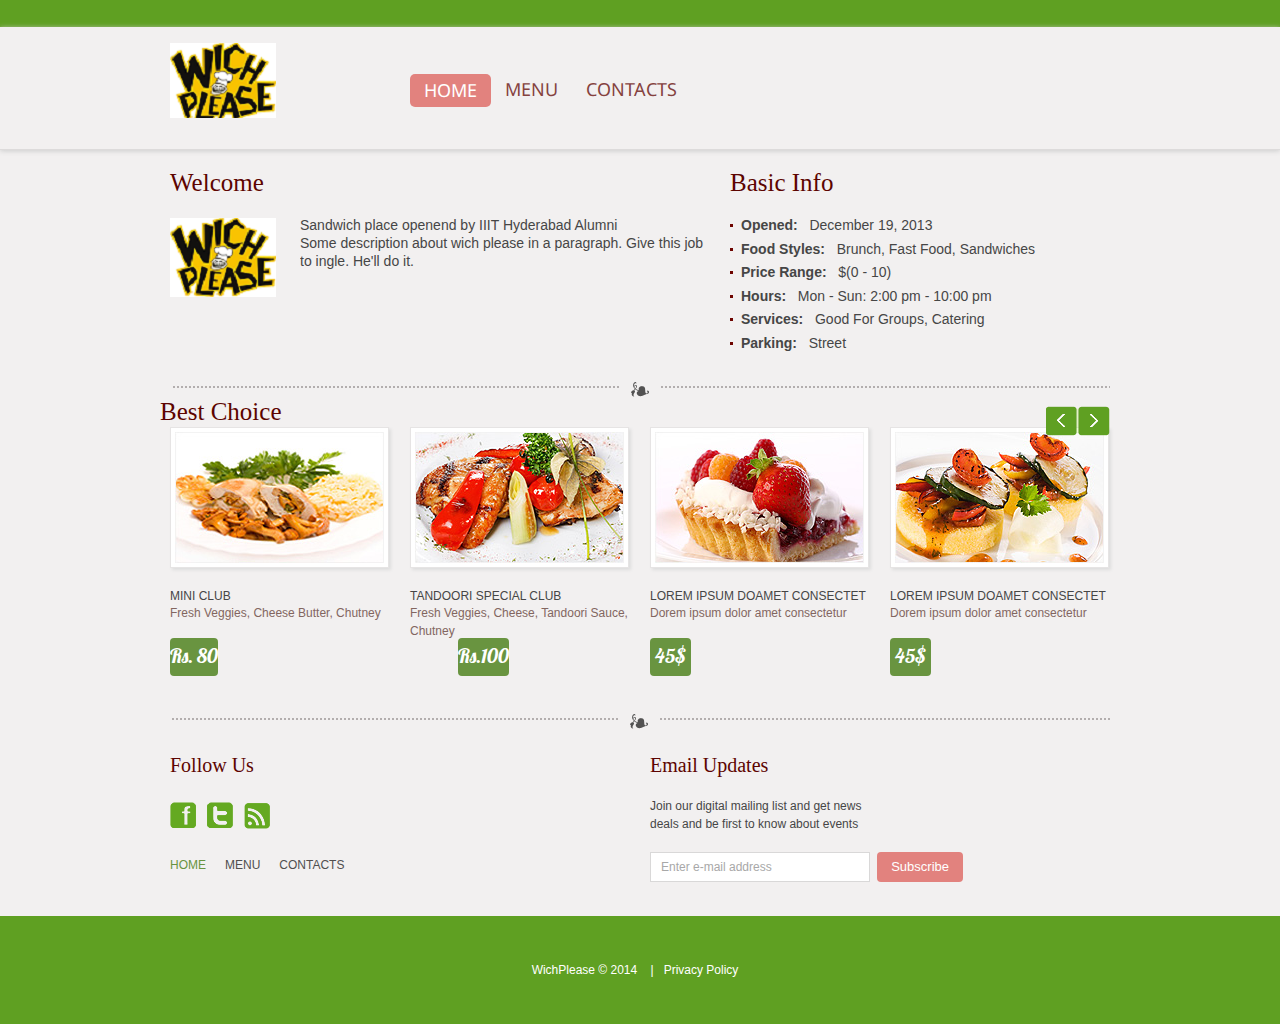
==== index.html @ 1502ea3a "Website" ====
<!DOCTYPE html>
<html lang="en">
     <head>
     <title>Home</title>
     <meta charset="utf-8">
     <link rel="icon" href="images/favicon.ico">
     <link rel="shortcut icon" href="images/favicon.ico" />
     <link rel="stylesheet" href="css/style.css">
     <link rel="stylesheet" href="css/slider.css">
     <script src="js/jquery.js"></script>
     <script src="js/jquery-migrate-1.1.1.js"></script>
     <script src="js/superfish.js"></script>
     <script src="js/jquery.easing.1.3.js"></script>
     <script src="js/sForm.js"></script>
     <script src="js/jquery.carouFredSel-6.1.0-packed.js"></script>
     <script src="js/tms-0.4.1.js"></script>
     <script>
      $(window).load(function(){
      $('.slider')._TMS({
              show:0,
              pauseOnHover:false,
              prevBu:'.prev',
              nextBu:'.next',
              playBu:false,
              duration:800,
              preset:'fade', 
              pagination:true,//'.pagination',true,'<ul></ul>'
              pagNums:false,
              slideshow:8000,
              numStatus:false,
              banners:false,
          waitBannerAnimation:false,
        progressBar:false
      })  
      });
      
     $(window).load (
    function(){$('.carousel1').carouFredSel({auto: false,prev: '.prev',next: '.next', width: 960, items: {
      visible : {min: 1,
       max: 4
},
height: 'auto',
 width: 240,

    }, responsive: false, 
    
    scroll: 1, 
    
    mousewheel: false,
    
    swipe: {onMouse: false, onTouch: false}});
    
    
    });      

     </script>
     <!--[if lt IE 8]>
       <div style=' clear: both; text-align:center; position: relative;'>
         <a href="http://windows.microsoft.com/en-US/internet-explorer/products/ie/home?ocid=ie6_countdown_bannercode">
           <img src="http://storage.ie6countdown.com/assets/100/images/banners/warning_bar_0000_us.jpg" border="0" height="42" width="820" alt="You are using an outdated browser. For a faster, safer browsing experience, upgrade for free today." />
         </a>
      </div>
    <![endif]-->
    <!--[if lt IE 9]>
      <script src="js/html5shiv.js"></script>
      <link rel="stylesheet" media="screen" href="css/ie.css">

    <![endif]-->
     </head>
     <body>
       <div class="main">
<!--==============================header=================================-->
 <header> 
  <div class="container_12">
    <div class="grid_12">
    <h1><a href="index.html"><img src="images/logo.png" alt="EXTERIOR"></a> </h1>
    
         <div class="menu_block">
           <nav  class="" >
            <ul class="sf-menu">
                   <li class="current"><a href="index.html">Home</a></li>
                   <li><a href="index-3.html">Menu</a></li>
                   <li><a href="index-5.html">Contacts</a></li>
                 </ul>
              </nav>
           <div class="clear"></div>
           </div>
           <div class="clear"></div>
      </div>
    </div>
</header>

<!--=======content================================-->


  <div class="container_12">
      <div class="grid_7">
	  <br />
        <h2>Welcome</h2>
		<br />
        <div class="page1_block col1">
          <img src="images/logo.png" alt="">
          <div class="extra_wrapper">
            Sandwich place openend by IIIT Hyderabad Alumni<br />
            Some description about wich please in a paragraph. Give this job to ingle. He'll do it. <br>
          </div>
          <div class="clear"></div>
        </div>
      </div>
      <div class="grid_5">
	  <br />
        <h2>Basic Info</h2>
		<br />
        <ul class="list">
          <li><b>Opened:</b>&nbsp;&nbsp; December 19, 2013</li>
          <li><b>Food Styles:</b>&nbsp;&nbsp; Brunch, Fast Food, Sandwiches</li>
          <li><b>Price Range:</b>&nbsp;&nbsp; $(0 - 10)</li>
          <li><b>Hours:</b>&nbsp;&nbsp; Mon - Sun: 2:00 pm - 10:00 pm</li>
          <li><b>Services:</b>&nbsp;&nbsp; Good For Groups, Catering</li>
          <li><b>Parking:</b>&nbsp;&nbsp; Street</li>
        </ul>
      </div>
      <div class="clear"></div>
      <div class="grid_12">
        <div class="hor_separator"></div>
      </div>
      <div class="grid_12">
        <div class="car_wrap">
        <h2>Best Choice</h2>
        <a href="#" class="prev"></a><a href="#" class="next"></a>
        <ul class="carousel1">
          <li><div><img src="images/page1_img1.jpg" alt="">
          <div class="col1 upp"> <a href="#">Mini Club</a></div>
          <span> Fresh Veggies, Cheese Butter, Chutney</span>
          <div class="price">Rs. 80</div></div>
          </li>
          <li><div><img src="images/page1_img2.jpg" alt="">
          <div class="col1 upp"> <a href="#">Tandoori Special Club</a></div>
          <span> Fresh Veggies, Cheese, Tandoori Sauce, Chutney</span>
          <div class="price">Rs.100</div></div>
          </li>
          <li><div><img src="images/page1_img3.jpg" alt="">
          <div class="col1 upp"> <a href="#">Lorem ipsum doamet consectet</a></div>
          <span> Dorem ipsum dolor amet consectetur</span>
          <div class="price">45$</div></div>
          </li>
          <li><div><img src="images/page1_img4.jpg" alt="">
          <div class="col1 upp"> <a href="#">Lorem ipsum doamet consectet</a></div>
          <span> Dorem ipsum dolor amet consectetur</span>
          <div class="price">45$</div></div>
          </li>
          <li><div><img src="images/page1_img3.jpg" alt="">
          <div class="col1 upp"> <a href="#">Lorem ipsum doamet consectet</a></div>
          <span> Dorem ipsum dolor amet consectetur</span>
          <div class="price">45$</div></div>
          </li>
        </ul>
      </div>
      
    </div>
    <div class="clear"></div>
    <div class="bottom_block">
      <div class="grid_6">
        <h3>Follow Us</h3>
        <div class="socials">
          <a href="#"></a>
          <a href="#"></a>
          <a href="#"></a>
        </div>
        <nav><ul>
                   <li class="current"><a href="index.html">Home</a></li>
                   <li><a href="index-3.html">Menu</a></li>
                   <li><a href="index-5.html">Contacts</a></li>
                 </ul></nav>
      </div>
      <div class="grid_6">
        <h3>Email Updates</h3>
        <p class="col1">Join our digital mailing list and get news<br> deals and be first to know about events</p>
        <form id="newsletter">
                  <div class="success">Your subscribe request has been sent!</div>
                  <label class="email">
                       <input type="email" value="Enter e-mail address" >
                       <a href="#" class="btn" data-type="submit">subscribe</a> 
                        <span class="error">*This is not a valid email address.</span>
                  </label> 
              </form> 
          </div>
      </div>
      <div class="clear"></div>
    </div>
  </div>
</div>
<!--==============================footer=================================-->

<footer>    
  <div class="container_12">
    <div class="grid_12">
     WichPlease © 2014  &nbsp;&nbsp; |&nbsp;&nbsp;   <a href="#">Privacy Policy</a>    &nbsp;&nbsp;
    </div>
    <div class="clear"></div>
  </div>
</footer>
</body>
</html>
---- css/style.css ----
/**/
@import "../css/reset.css";
@import "../css/grid.css";
@import "../css/superfish.css";
@import url(//fonts.googleapis.com/css?family=Noto+Sans);
@import url(//fonts.googleapis.com/css?family=Lobster);




html {
	width: 100%;
}

 a[href^="tel:"] {
color: inherit;
text-decoration:none;
}

* {
	-webkit-text-size-adjust: none;
}


body {
	font: 14px/18px  Arial, Helvetica, sans-serif;
	color:#826660;
	position:relative;
	min-width:960px;
	padding-top: 27px;
	background: #5fa022;

}
.ic {
	border:0;
	float:right;
	background:#fff;
	color:#f00;
	width:50%;
	line-height:10px;
	font-size:10px;
	margin:-220% 0 0 0;
	overflow:hidden;
	padding:0
}

h1, h2, h3, h4, h5, h6 {
	font-weight: normal;
	color: #5d0400;
	font-family: Times New Roman;

}


h2 {
	font-size: 25px;
	line-height: 30px;
}

h3 {
	font-size: 20px;
	line-height: 24px;
}

p {
	margin-bottom: 18px;
}

p.inn1 {
	padding-top: 2px;
	margin-bottom: 20px;
}


img {
	max-width: 100%;
}

address {
	font-style: normal;
}
ul {
	padding: 0;
	margin: 0;
	list-style: none;
}

ul.list li{
	background: url(../images/marker.png) 0 8px no-repeat;
	padding-left: 11px;
	color: #464646;
	margin-bottom: 5.5px;
}

ul.list.l1 li {
	margin-bottom: 5.2px;
}
/*links*/

a {
	text-decoration: none;
	color: inherit;
	outline: none;
	transition: 0.5s ease;
	-o-transition: 0.5s ease;
	-webkit-transition: 0.5s ease;
}

a:hover {
	color: #699440;
}

a.btn {
	font-size: 12px;
	display: inline-block;
	background: #e2827e;
	padding: 5px 14px 4px;
	border-radius: 4px;
	margin-top: 17px;
	color: #fff;
	text-transform: uppercase;
}

a.btn:hover {
	background: #699440;
}

a.btn.m1 {
	margin-top: 30px;
	margin-bottom: 1px;
}

/*preclass*/

.mb0 {
	margin-bottom: 0px !important;
}
.m0 {
	margin: 0 !important;
}

.ind1 {
	margin-top: 11px;
}

.pad0 {
	padding: 0 !important;
}

.pt0 {
	padding-top: 0;
}

.img_inner {
	max-width: 100%;
	padding: 7px;
	background: #fff ;
	 -moz-box-sizing: border-box;
 -webkit-box-sizing: border-box;
 -o-box-sizing: border-box;
 box-sizing: border-box;
 border: 1px solid #e6e4e4;
 margin-bottom: 19px;
 box-shadow: 2px 2px 4px #ddd;
}

.fleft {
	float: left;
	margin-right: 20px;
	margin-bottom: 0;
}

.fright {
	float: right !important;	
}

.upp {
	text-transform: uppercase;
}

.alright {
	text-align: right;
}
.center {
	text-align: center;
}
.wrapper, .extra_wrapper {
	overflow: hidden;
}
.clear {
	float: none !important;
	clear: both;
}

.col1 {
	color: #464646;
}

.col2 {
	color: #e1837f;
}

.hor_separator {
	background: url(../images/hor_separator.png) 0 bottom no-repeat;
	height: 40px;
}
/*header*/

header {
	display: block;
	padding-top: 16px;
	position: relative;
	z-index: 999;
	background: #f2f0f0 ;
	padding-bottom: 31px;
	border-bottom: 1px solid #dddbdb;
	box-shadow: 0 1px 5px #ccc;
}


header h1 {
	float: none;
	position: relative;
	z-index: 999;

}
header h1 a {
	display: block;
	overflow: hidden;
	margin: 0 auto;
	width: 240px;
	float: left;
	height: 75px;
	text-indent: -999px;
	transition: 0s ease;
	-o-transition: 0s ease;
	-webkit-transition: 0s ease;
}

header h1 a img {
	display: block;	
}


.main {
	background: #f2f0f0;
}

/*Content*/

.content h2{ 
	padding-top: 36px;
	font-size: 24px;
	color: #79302b;
	margin-bottom: 17px;
}
.content.page1 {
	padding-top: 50px;
	background: url(../images/hor_separator.png) center 50px no-repeat;
}

.content.page1 h2 {
	font-size: 25px;
	padding-top: 43px;
	margin-bottom: 19px;
	color: #5D0400;
}

.page1_block img {
	float: left;
	margin-top: 2px;
	margin-right: 24px;
}

.car_wrap {
	position: relative;
	margin: 0 -10px;
	overflow: hidden;
}

.content.page1 .car_wrap h2 {
	padding-left: 10px;
	padding-top: 23px;
	padding-bottom: 3px;
}

.carousel1 {
	height: 249px;
}

.carousel1 li {
	float: left;
	width: 240px !important;
	font-size: 12px;
}

.carousel1 li >div {
	padding: 0 10px;
}

.carousel1 li .price {
	display: inline-block;
	background: #699440;
	color: #fff;
	min-width: 41px;
	height: 38px;
	border-radius: 4px;
	font: 20px/36px 'Lobster', cursive;
	text-align: center;
	margin-top: 15px;
}


.carousel1 li span {
	line-height: 16px;
}

.carousel1 img {
	box-shadow: 2px 2px 3px #ddd;
	padding: 4px;
	background: #fff;
	border: 1px solid #e6e4e4;
	 -moz-box-sizing: border-box;
 -webkit-box-sizing: border-box;
 -o-box-sizing: border-box;
 box-sizing: border-box;
 margin-bottom: 19px;
}

.prev {
	background: url(../images/prevnext.png) 0 bottom no-repeat;
	display: block;
	position: absolute;
	right: 42px;
	top: 9px;
	width: 32px;
	z-index: 999;
	height: 30px;
}

.prev:hover {
	background-position: 0 0;
}

.next {
	background: url(../images/prevnext.png) right bottom no-repeat;
	display: block;
	z-index: 999;
	position: absolute;
	right: 10px;
	top: 9px;
	width: 32px;
	height: 30px;
}

.next:hover {
	background-position: right 0;
}

.bottom_block {
	background: url(../images/hor_separator.png) center 38px no-repeat;
	padding-top: 38px;
	font-size: 12px;
	padding-bottom: 34px;
	overflow: hidden;
}

.bottom_block h3 {
	padding-top: 39px;
	margin-bottom: 25px;
}

.socials {
	overflow: hidden;
}

.bottom_block nav {
	padding-top: 27px;
}



.bottom_block nav li {
	float: left;
}


.bottom_block nav li+li {
	margin-left: 19px;
}

.bottom_block nav {
	font-size: 12px;
	text-transform: uppercase;
	color: #504f4f;
}

.bottom_block p {
	margin-top: -5px;
}

.bottom_block nav li.current {
	color: #699440;
}


.socials a {
	background: url(../images/socials.png) 0 0 no-repeat;
	width: 26px;
	float: left;
	display: block;
	height: 27px;
	margin-left: 11px;
}

.socials a:hover {
	opacity: 0.5;
}

.socials a:first-child {
	margin-left: 0;
}

.socials a:first-child+a {
	background: url(../images/socials.png) -38px 0 no-repeat;
}

.socials a:first-child+a+a {
	background: url(../images/socials.png) right 0 no-repeat;
}


.carousel2 li img {
	float: left;
	margin-top: -1px;
	margin-right: 20px;
}

.carousel2 li {
	float: left;
	width: 410px !important;
}

.carousel2 li .title {
	font-size: 24px;
	line-height: 22.9px;
	font-family: "Times New Roman", Times, serif;
	color: #e2827e;
	text-align: center;
	padding-top: 36px;
}

.carousel2 .col1 {
	line-height: 22.9px;
	margin-bottom: 6px;
	padding-top: 10px;
}


.prev1 {
	background: url(../images/prevnext.png) 0 bottom no-repeat;
	display: block;
	float: right;
	width: 32px;
	z-index: 999;
	height: 30px;
	margin-top: 8px;
}

.prev1:hover {
	background-position: 0 0;
}

.next1 {
	background: url(../images/prevnext.png) right bottom no-repeat;
	display: block;
	z-index: 999;
	float: right;
	width: 32px;
	height: 30px;
	margin-top: 8px;
}

.next1:hover {
	background-position: right 0;
}


.hor_separator.hor1 {
margin-top: 13px;
}

.content h2.head1 {
	padding-top: 28px;
	font-size: 25px;
}

.content h2.head2 {
	font-size: 25px;
	padding-top: 35px;
	margin-bottom: 20px;
}

.chefs {
	padding-top: 7px;
}

.chefs .img_inner {
	padding: 10px 4px;
}

.chefs .col1 {
	font-size: 12px;
	padding-top: 8px;
	margin-bottom: 16px;
}

.menu {
	padding-top: 8px;

}

.menu h3 {
	color: #85423f;
	margin-bottom: 22px;
}

.menu .img_inner {
	padding: 5px 4px;
	margin-bottom: 12px;
}

.news .img_inner{
	padding: 4px;
	margin-top: 1px;
}

.news {
	font-size: 12px;
	margin-bottom: 52px;
}

.news .extra_wrapper {
	position: relative;
	top: -4px;
}

.news a.btn {
	margin-top: 5px;
}

#newsletter {
	position: relative;
}



#newsletter label {
	display: block;
	position: relative;
	width: 313px;
	float: left;
	padding-top: 1px;
	z-index: 1;
}

#newsletter input {

	border: 1px solid #d9d8d8;
	float: left;
	color: #a8a8a8;
	width: 220px;
	height: 30px;
	font: 12px/18px  Arial, Helvetica, sans-serif;
	padding: 6px 10px;
	box-shadow: none !important;
	-moz-box-sizing: border-box;
 -webkit-box-sizing: border-box;
 -o-box-sizing: border-box;
 box-sizing: border-box;
}

#newsletter a.btn {
	float: right;
	text-transform: capitalize;
	font-size: 13px;
	margin-top: 0;
	padding-top: 6px;
	padding-bottom: 6px;
}

#newsletter .error, #form1 .empty {		
	height:0px;
	top: 35px;
	width: 100%;
	left: 4px;
	font-size: 10px;
	line-height: 13px;
	display: block;
	overflow: hidden;
	z-index: 999;
	color: #ff0000;
		-webkit-transition:  0.3s ease-out; 
		-o-transition: all 0.3s ease-out; 
		transition: all 0.3s ease-out; 
		position: absolute;
	}

#newsletter label.invalid .error {
	/*display: block;*/
	height:40px;

}

#newsletter .success {
	width: 220px;
	z-index: 999;
	-moz-box-sizing: border-box;
 	-webkit-box-sizing: border-box;
 	-o-box-sizing: border-box;
 	box-sizing: border-box;	
	display: none;	
	top: 0px;
	border: 1px solid #d9d8d8;
	background: #fff;
	left: 0px;
	font-size: 12px;
 color: #a7a7a7;
	overflow: hidden;
	padding: 10px;
	-webkit-transition:  0.3s ease-out; 
	-o-transition: all 0.3s ease-out; 
	transition: all 0.3s ease-out; 
	position: absolute;
}

/****Map***/

.map {
	padding-top: 6px;
	color: #848383;
}

.map figure {


		 -moz-box-sizing: border-box;
 -webkit-box-sizing: border-box;
 -o-box-sizing: border-box;
 box-sizing: border-box;
 display: block;
 margin-bottom: 42px;
}
.map figure iframe {
	width: 100%;
	height: 282px;
	max-width: 100%;
}

.map address {
	float: left;
	margin-right: 80px;
}

.map .text1 {
	line-height: 20px;
	margin-bottom: 2px;
}

address dd span {
	min-width: 100px;
	display: inline-block;
	text-align: left;
}




/************Footer***********/

footer {
	display: block;
	padding: 45px 0;
	font-size: 12px;
	color: #fff;
	text-align: center;
}

footer a:hover {
	color: #fff;
	text-decoration: underline;
}
---- css/slider.css ----
/*Slider*/
.slider-relative {
	position:relative;
	overflow:hidden;
	margin: 0 auto;
}


.items {
	display: none;	
}

.slider-block {
	position:relative;
	overflow:hidden;
	height: 625px;
	margin: 0 auto;
	
}
.slider {
	z-index:2;
	height: 625px;
	position: absolute;
	left: 50%;
	margin-left: -800px;
	width: 1600px;
}


.slider .banner{
	position: absolute;
	z-index: 1 !important;
	background: url(../images/banner_bg.png) 0 0 repeat;
	left: 0;
	width: 210px;
	color: #fff;
	font-size: 14px;
	line-height: 20px;
	right: 0;
	top: 402px;
	width: 100%;
}

.banner h2 {
	color: #fff;
	font-size: 21px;
	line-height: 38px;
	padding: 0;
	margin: 0;
	text-transform: uppercase;
	padding-bottom: 26px;
	text-align: center;
	padding: 11px 60px 10px ;
}

.banner h2 span {
	color: #e5ad2a;	
}


.pagination {
bottom: 0px;
position: absolute;
left: 50%;
margin-left: -51px;
z-index: 999;
}

.pagination li {
	float: left;
}

.pagination li+li {
	margin-left: 15px;
}


.pagination  li a{
	width: 24px;
	display: block;
		transition: 0s ease;
	-o-transition: 0s ease;
	-webkit-transition: 0s ease;
	height: 23px;
	background: url(../images/pagination.png) right 0 no-repeat;
}

.pagination li a:hover, .pagination li.current a {
	background-position: 0 0;
}
---- css/ie.css ----
a.btn, .price, .sf-menu>li>a, .sf-menu li ul li a { behavior:url(js/PIE.htc); position:relative;}

.portfolio a:hover img{
	filter:progid:DXImageTransform.Microsoft.Alpha(opacity=40);
}

.socials a:hover{
	filter:progid:DXImageTransform.Microsoft.Alpha(opacity=50);
}

.sf-menu>li>a{
	background: url(../images/spacer.png) 0 0 repeat;
}
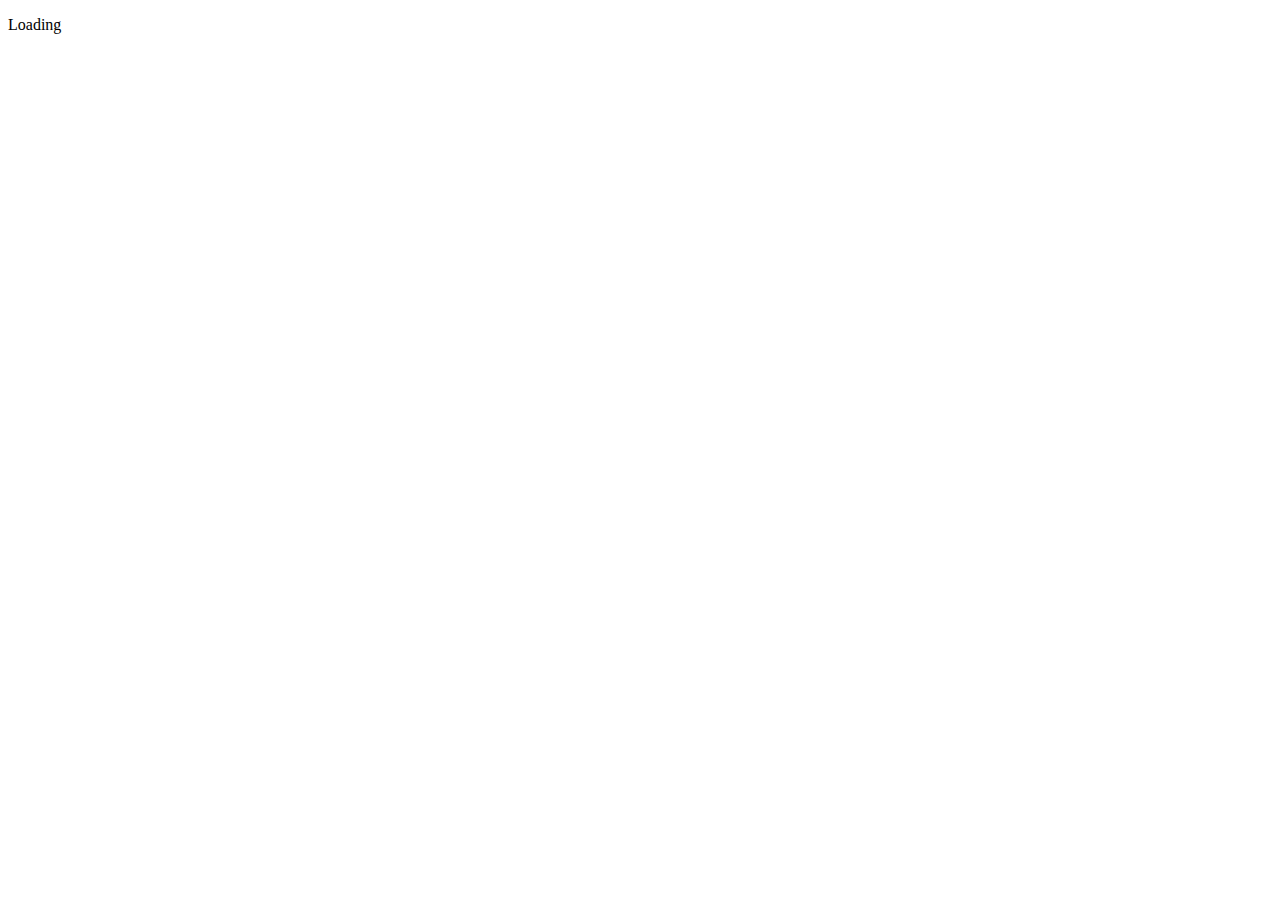
==== commit d3c4d582: "Update index.html" ====
--- a/index.html
+++ b/index.html
@@ -1,204 +1,132 @@
+
 <!DOCTYPE html>
-<html lang="en">
-     <head>
-     <title>Home</title>
-     <meta charset="utf-8">
-     <link rel="icon" href="images/favicon.ico">
-     <link rel="shortcut icon" href="images/favicon.ico" />
-     <link rel="stylesheet" href="css/style.css">
-     <link rel="stylesheet" href="css/slider.css">
-     <script src="js/jquery.js"></script>
-     <script src="js/jquery-migrate-1.1.1.js"></script>
-     <script src="js/superfish.js"></script>
-     <script src="js/jquery.easing.1.3.js"></script>
-     <script src="js/sForm.js"></script>
-     <script src="js/jquery.carouFredSel-6.1.0-packed.js"></script>
-     <script src="js/tms-0.4.1.js"></script>
-     <script>
-      $(window).load(function(){
-      $('.slider')._TMS({
-              show:0,
-              pauseOnHover:false,
-              prevBu:'.prev',
-              nextBu:'.next',
-              playBu:false,
-              duration:800,
-              preset:'fade', 
-              pagination:true,//'.pagination',true,'<ul></ul>'
-              pagNums:false,
-              slideshow:8000,
-              numStatus:false,
-              banners:false,
-          waitBannerAnimation:false,
-        progressBar:false
-      })  
-      });
-      
-     $(window).load (
-    function(){$('.carousel1').carouFredSel({auto: false,prev: '.prev',next: '.next', width: 960, items: {
-      visible : {min: 1,
-       max: 4
-},
-height: 'auto',
- width: 240,
+<html>
+<head>
+    <meta http-equiv="X-UA-Compatible" content="IE=Edge"/>
+             <!--
+    Important Note About This Website's SEO
 
-    }, responsive: false, 
+    Find the SEO content of this site's homepage via http://shashanktripathi25.wix.com/wichplease?_escaped_fragment_=
+    (That is where search engines like Google go to read your homepage's content.)
+
+    To view the SEO content of your internal pages, such as "PRESS", go here: http://shashanktripathi25.wix.com/wichplease?_escaped_fragment_=press/cfvg
+    (That is where search engines like Google go to read the content on your internal pages.)
+
+    For more information about Ajax Crawling technology, read Google's explanation here: https://developers.google.com/webmasters/ajax-crawling/
+-->
+
     
-    scroll: 1, 
-    
-    mousewheel: false,
-    
-    swipe: {onMouse: false, onTouch: false}});
+                <meta charset="utf-8"/>
+<title>Wich Please</title>
+<meta name="fb_admins_meta_tag" content="WichPleas"/>
+<meta name="description" content="Sandwiches"/>
+<link rel="shortcut icon" href="http://www.wix.com/favicon.ico" type="image/png"/>
+<link rel="apple-touch-icon" href="http://www.wix.com/favicon.ico" type="image/png"/>
+<link rel="canonical" href="http://shashanktripathi25.wix.com/wichplease"/>
+    <meta http-equiv="X-Wix-Renderer-Server" content="app12.tam"/>
+<meta http-equiv="X-Wix-Meta-Site-Id" content="50a71404-decb-49c2-a228-62b1ffb3e7d8"/>
+<meta http-equiv="X-Wix-Application-Instance-Id" content="8a4d8ffc-b5a0-4e59-ac9f-0a152e8c2bf7"/>
+<meta http-equiv="X-Wix-Published-Version" content="30"/>
+<meta http-equiv="etag" content="184cc39e98f4823f0005a1cea5ae1684"/>
+<meta property="og:title" content="Wich Please"/>
+<meta property="og:type" content="article"/>
+<meta property="og:url" content="http://shashanktripathi25.wix.com/wichplease"/>
+<meta property="og:image" content="http://static.wixstatic.com/media/b6444d_5ae95e17b8db421997c583a5854648ef.jpg"/>
+<meta property="og:site_name" content="Wich Please"/>
+<meta property="fb:admins" content="WichPleas"/>
+<meta property="og:description" content="Sandwiches"/>
+<meta name="SKYPE_TOOLBAR" content="SKYPE_TOOLBAR_PARSER_COMPATIBLE"/>
+
+<meta id="wixMobileViewport" name="viewport" content="minimum-scale=0.25, maximum-scale=1.2"/>
+
+
+        
+
     
     
-    });      
+<script type="text/javascript">(window.NREUM||(NREUM={})).loader_config={xpid:"VgUDU15ACQoGV1NUDg=="};window.NREUM||(NREUM={}),__nr_require=function(t,e,n){function r(n){if(!e[n]){var o=e[n]={exports:{}};t[n][0].call(o.exports,function(e){var o=t[n][1][e];return r(o?o:e)},o,o.exports)}return e[n].exports}if("function"==typeof __nr_require)return __nr_require;for(var o=0;o<n.length;o++)r(n[o]);return r}({QJf3ax:[function(t,e){function n(t){function e(e,n,a){t&&t(e,n,a),a||(a={});for(var c=s(e),f=c.length,u=i(a,o,r),d=0;f>d;d++)c[d].apply(u,n);return u}function a(t,e){f[t]=s(t).concat(e)}function s(t){return f[t]||[]}function c(){return n(e)}var f={};return{on:a,emit:e,create:c,listeners:s,_events:f}}function r(){return{}}var o="nr@context",i=t("gos");e.exports=n()},{gos:"7eSDFh"}],ee:[function(t,e){e.exports=t("QJf3ax")},{}],3:[function(t){function e(t,e,n,i,s){try{c?c-=1:r("err",[s||new UncaughtException(t,e,n)])}catch(f){try{r("ierr",[f,(new Date).getTime(),!0])}catch(u){}}return"function"==typeof a?a.apply(this,o(arguments)):!1}function UncaughtException(t,e,n){this.message=t||"Uncaught error with no additional information",this.sourceURL=e,this.line=n}function n(t){r("err",[t,(new Date).getTime()])}var r=t("handle"),o=t(5),i=t("ee"),a=window.onerror,s=!1,c=0;t("loader").features.err=!0,window.onerror=e,NREUM.noticeError=n;try{throw new Error}catch(f){"stack"in f&&(t(1),t(4),"addEventListener"in window&&t(2),window.XMLHttpRequest&&XMLHttpRequest.prototype&&XMLHttpRequest.prototype.addEventListener&&t(3),s=!0)}i.on("fn-start",function(){s&&(c+=1)}),i.on("fn-err",function(t,e,r){s&&(this.thrown=!0,n(r))}),i.on("fn-end",function(){s&&!this.thrown&&c>0&&(c-=1)}),i.on("internal-error",function(t){r("ierr",[t,(new Date).getTime(),!0])})},{1:8,2:5,3:9,4:7,5:20,ee:"QJf3ax",handle:"D5DuLP",loader:"G9z0Bl"}],4:[function(t){function e(){}if(window.performance&&window.performance.timing&&window.performance.getEntriesByType){var n=t("ee"),r=t("handle"),o=t(2);t("loader").features.stn=!0,t(1),n.on("fn-start",function(t){var e=t[0];e instanceof Event&&(this.bstStart=Date.now())}),n.on("fn-end",function(t,e){var n=t[0];n instanceof Event&&r("bst",[n,e,this.bstStart,Date.now()])}),o.on("fn-start",function(t,e,n){this.bstStart=Date.now(),this.bstType=n}),o.on("fn-end",function(t,e){r("bstTimer",[e,this.bstStart,Date.now(),this.bstType])}),n.on("pushState-start",function(){this.time=Date.now(),this.startPath=location.pathname+location.hash}),n.on("pushState-end",function(){r("bstHist",[location.pathname+location.hash,this.startPath,this.time])}),"addEventListener"in window.performance&&(window.performance.addEventListener("webkitresourcetimingbufferfull",function(){r("bstResource",[window.performance.getEntriesByType("resource")]),window.performance.webkitClearResourceTimings()},!1),window.performance.addEventListener("resourcetimingbufferfull",function(){r("bstResource",[window.performance.getEntriesByType("resource")]),window.performance.clearResourceTimings()},!1)),document.addEventListener("scroll",e,!1),document.addEventListener("keypress",e,!1),document.addEventListener("click",e,!1)}},{1:6,2:8,ee:"QJf3ax",handle:"D5DuLP",loader:"G9z0Bl"}],5:[function(t,e){function n(t){i.inPlace(t,["addEventListener","removeEventListener"],"-",r)}function r(t){return t[1]}var o=(t(1),t("ee").create()),i=t(2)(o),a=t("gos");if(e.exports=o,n(window),"getPrototypeOf"in Object){for(var s=document;s&&!s.hasOwnProperty("addEventListener");)s=Object.getPrototypeOf(s);s&&n(s);for(var c=XMLHttpRequest.prototype;c&&!c.hasOwnProperty("addEventListener");)c=Object.getPrototypeOf(c);c&&n(c)}else XMLHttpRequest.prototype.hasOwnProperty("addEventListener")&&n(XMLHttpRequest.prototype);o.on("addEventListener-start",function(t){if(t[1]){var e=t[1];"function"==typeof e?this.wrapped=t[1]=a(e,"nr@wrapped",function(){return i(e,"fn-",null,e.name||"anonymous")}):"function"==typeof e.handleEvent&&i.inPlace(e,["handleEvent"],"fn-")}}),o.on("removeEventListener-start",function(t){var e=this.wrapped;e&&(t[1]=e)})},{1:20,2:21,ee:"QJf3ax",gos:"7eSDFh"}],6:[function(t,e){var n=(t(2),t("ee").create()),r=t(1)(n);e.exports=n,r.inPlace(window.history,["pushState"],"-")},{1:21,2:20,ee:"QJf3ax"}],7:[function(t,e){var n=(t(2),t("ee").create()),r=t(1)(n);e.exports=n,r.inPlace(window,["requestAnimationFrame","mozRequestAnimationFrame","webkitRequestAnimationFrame","msRequestAnimationFrame"],"raf-"),n.on("raf-start",function(t){t[0]=r(t[0],"fn-")})},{1:21,2:20,ee:"QJf3ax"}],8:[function(t,e){function n(t,e,n){var r=t[0];"string"==typeof r&&(r=new Function(r)),t[0]=o(r,"fn-",null,n)}var r=(t(2),t("ee").create()),o=t(1)(r);e.exports=r,o.inPlace(window,["setTimeout","setInterval","setImmediate"],"setTimer-"),r.on("setTimer-start",n)},{1:21,2:20,ee:"QJf3ax"}],9:[function(t,e){function n(){c.inPlace(this,d,"fn-")}function r(t,e){c.inPlace(e,["onreadystatechange"],"fn-")}function o(t,e){return e}var i=t("ee").create(),a=t(1),s=t(2),c=s(i),f=s(a),u=window.XMLHttpRequest,d=["onload","onerror","onabort","onloadstart","onloadend","onprogress","ontimeout"];e.exports=i,window.XMLHttpRequest=function(t){var e=new u(t);try{i.emit("new-xhr",[],e),f.inPlace(e,["addEventListener","removeEventListener"],"-",function(t,e){return e}),e.addEventListener("readystatechange",n,!1)}catch(r){try{i.emit("internal-error",[r])}catch(o){}}return e},window.XMLHttpRequest.prototype=u.prototype,c.inPlace(XMLHttpRequest.prototype,["open","send"],"-xhr-",o),i.on("send-xhr-start",r),i.on("open-xhr-start",r)},{1:5,2:21,ee:"QJf3ax"}],10:[function(t){function e(t){if("string"==typeof t&&t.length)return t.length;if("object"!=typeof t)return void 0;if("undefined"!=typeof ArrayBuffer&&t instanceof ArrayBuffer&&t.byteLength)return t.byteLength;if("undefined"!=typeof Blob&&t instanceof Blob&&t.size)return t.size;if("undefined"!=typeof FormData&&t instanceof FormData)return void 0;try{return JSON.stringify(t).length}catch(e){return void 0}}function n(t){var n=this.params,r=this.metrics;if(!this.ended){this.ended=!0;for(var i=0;c>i;i++)t.removeEventListener(s[i],this.listener,!1);if(!n.aborted){if(r.duration=(new Date).getTime()-this.startTime,4===t.readyState){n.status=t.status;var a=t.responseType,f="arraybuffer"===a||"blob"===a||"json"===a?t.response:t.responseText,u=e(f);if(u&&(r.rxSize=u),this.sameOrigin){var d=t.getResponseHeader("X-NewRelic-App-Data");d&&(n.cat=d.split(", ").pop())}}else n.status=0;r.cbTime=this.cbTime,o("xhr",[n,r,this.startTime])}}}function r(t,e){var n=i(e),r=t.params;r.host=n.hostname+":"+n.port,r.pathname=n.pathname,t.sameOrigin=n.sameOrigin}if(window.XMLHttpRequest&&XMLHttpRequest.prototype&&XMLHttpRequest.prototype.addEventListener&&!/CriOS/.test(navigator.userAgent)){t("loader").features.xhr=!0;var o=t("handle"),i=t(2),a=t("ee"),s=["load","error","abort","timeout"],c=s.length,f=t(1);t(4),t(3),a.on("new-xhr",function(){this.totalCbs=0,this.called=0,this.cbTime=0,this.end=n,this.ended=!1,this.xhrGuids={}}),a.on("open-xhr-start",function(t){this.params={method:t[0]},r(this,t[1]),this.metrics={}}),a.on("open-xhr-end",function(t,e){"loader_config"in NREUM&&"xpid"in NREUM.loader_config&&this.sameOrigin&&e.setRequestHeader("X-NewRelic-ID",NREUM.loader_config.xpid)}),a.on("send-xhr-start",function(t,n){var r=this.metrics,o=t[0],i=this;if(r&&o){var f=e(o);f&&(r.txSize=f)}this.startTime=(new Date).getTime(),this.listener=function(t){try{"abort"===t.type&&(i.params.aborted=!0),("load"!==t.type||i.called===i.totalCbs&&(i.onloadCalled||"function"!=typeof n.onload))&&i.end(n)}catch(e){try{a.emit("internal-error",[e])}catch(r){}}};for(var u=0;c>u;u++)n.addEventListener(s[u],this.listener,!1)}),a.on("xhr-cb-time",function(t,e,n){this.cbTime+=t,e?this.onloadCalled=!0:this.called+=1,this.called!==this.totalCbs||!this.onloadCalled&&"function"==typeof n.onload||this.end(n)}),a.on("xhr-load-added",function(t,e){var n=""+f(t)+!!e;this.xhrGuids&&!this.xhrGuids[n]&&(this.xhrGuids[n]=!0,this.totalCbs+=1)}),a.on("xhr-load-removed",function(t,e){var n=""+f(t)+!!e;this.xhrGuids&&this.xhrGuids[n]&&(delete this.xhrGuids[n],this.totalCbs-=1)}),a.on("addEventListener-end",function(t,e){e instanceof XMLHttpRequest&&"load"===t[0]&&a.emit("xhr-load-added",[t[1],t[2]],e)}),a.on("removeEventListener-end",function(t,e){e instanceof XMLHttpRequest&&"load"===t[0]&&a.emit("xhr-load-removed",[t[1],t[2]],e)}),a.on("fn-start",function(t,e,n){e instanceof XMLHttpRequest&&("onload"===n&&(this.onload=!0),("load"===(t[0]&&t[0].type)||this.onload)&&(this.xhrCbStart=(new Date).getTime()))}),a.on("fn-end",function(t,e){this.xhrCbStart&&a.emit("xhr-cb-time",[(new Date).getTime()-this.xhrCbStart,this.onload,e],e)})}},{1:"XL7HBI",2:11,3:9,4:5,ee:"QJf3ax",handle:"D5DuLP",loader:"G9z0Bl"}],11:[function(t,e){e.exports=function(t){var e=document.createElement("a"),n=window.location,r={};e.href=t,r.port=e.port;var o=e.href.split("://");return!r.port&&o[1]&&(r.port=o[1].split("/")[0].split(":")[1]),r.port&&"0"!==r.port||(r.port="https"===o[0]?"443":"80"),r.hostname=e.hostname||n.hostname,r.pathname=e.pathname,"/"!==r.pathname.charAt(0)&&(r.pathname="/"+r.pathname),r.sameOrigin=!e.hostname||e.hostname===document.domain&&e.port===n.port&&e.protocol===n.protocol,r}},{}],gos:[function(t,e){e.exports=t("7eSDFh")},{}],"7eSDFh":[function(t,e){function n(t,e,n){if(r.call(t,e))return t[e];var o=n();if(Object.defineProperty&&Object.keys)try{return Object.defineProperty(t,e,{value:o,writable:!0,enumerable:!1}),o}catch(i){}return t[e]=o,o}var r=Object.prototype.hasOwnProperty;e.exports=n},{}],D5DuLP:[function(t,e){function n(t,e,n){return r.listeners(t).length?r.emit(t,e,n):(o[t]||(o[t]=[]),void o[t].push(e))}var r=t("ee").create(),o={};e.exports=n,n.ee=r,r.q=o},{ee:"QJf3ax"}],handle:[function(t,e){e.exports=t("D5DuLP")},{}],XL7HBI:[function(t,e){function n(t){var e=typeof t;return!t||"object"!==e&&"function"!==e?-1:t===window?0:i(t,o,function(){return r++})}var r=1,o="nr@id",i=t("gos");e.exports=n},{gos:"7eSDFh"}],id:[function(t,e){e.exports=t("XL7HBI")},{}],loader:[function(t,e){e.exports=t("G9z0Bl")},{}],G9z0Bl:[function(t,e){function n(){var t=p.info=NREUM.info;if(t&&t.agent&&t.licenseKey&&t.applicationID&&c&&c.body){p.proto="https"===d.split(":")[0]||t.sslForHttp?"https://":"http://",a("mark",["onload",i()]);var e=c.createElement("script");e.src=p.proto+t.agent,c.body.appendChild(e)}}function r(){"complete"===c.readyState&&o()}function o(){a("mark",["domContent",i()])}function i(){return(new Date).getTime()}var a=t("handle"),s=window,c=s.document,f="addEventListener",u="attachEvent",d=(""+location).split("?")[0],p=e.exports={offset:i(),origin:d,features:{}};c[f]?(c[f]("DOMContentLoaded",o,!1),s[f]("load",n,!1)):(c[u]("onreadystatechange",r),s[u]("onload",n)),a("mark",["firstbyte",i()])},{handle:"D5DuLP"}],20:[function(t,e){function n(t,e,n){e||(e=0),"undefined"==typeof n&&(n=t?t.length:0);for(var r=-1,o=n-e||0,i=Array(0>o?0:o);++r<o;)i[r]=t[e+r];return i}e.exports=n},{}],21:[function(t,e){function n(t){return!(t&&"function"==typeof t&&t.apply&&!t[i])}var r=t("ee"),o=t(1),i="nr@wrapper",a=Object.prototype.hasOwnProperty;e.exports=function(t){function e(t,e,r,a){function nrWrapper(){var n,i,s,f;try{i=this,n=o(arguments),s=r&&r(n,i)||{}}catch(d){u([d,"",[n,i,a],s])}c(e+"start",[n,i,a],s);try{return f=t.apply(i,n)}catch(p){throw c(e+"err",[n,i,p],s),p}finally{c(e+"end",[n,i,f],s)}}return n(t)?t:(e||(e=""),nrWrapper[i]=!0,f(t,nrWrapper),nrWrapper)}function s(t,r,o,i){o||(o="");var a,s,c,f="-"===o.charAt(0);for(c=0;c<r.length;c++)s=r[c],a=t[s],n(a)||(t[s]=e(a,f?s+o:o,i,s,t))}function c(e,n,r){try{t.emit(e,n,r)}catch(o){u([o,e,n,r])}}function f(t,e){if(Object.defineProperty&&Object.keys)try{var n=Object.keys(t);return n.forEach(function(n){Object.defineProperty(e,n,{get:function(){return t[n]},set:function(e){return t[n]=e,e}})}),e}catch(r){u([r])}for(var o in t)a.call(t,o)&&(e[o]=t[o]);return e}function u(e){try{t.emit("internal-error",e)}catch(n){}}return t||(t=r),e.inPlace=s,e.flag=i,e}},{1:20,ee:"QJf3ax"}]},{},["G9z0Bl",3,10,4]);</script>
 
-     </script>
-     <!--[if lt IE 8]>
-       <div style=' clear: both; text-align:center; position: relative;'>
-         <a href="http://windows.microsoft.com/en-US/internet-explorer/products/ie/home?ocid=ie6_countdown_bannercode">
-           <img src="http://storage.ie6countdown.com/assets/100/images/banners/warning_bar_0000_us.jpg" border="0" height="42" width="820" alt="You are using an outdated browser. For a faster, safer browsing experience, upgrade for free today." />
-         </a>
-      </div>
-    <![endif]-->
-    <!--[if lt IE 9]>
-      <script src="js/html5shiv.js"></script>
-      <link rel="stylesheet" media="screen" href="css/ie.css">
+    <!-- META DATA -->
+<script type="text/javascript">
+    var rendererModel = {"debugMode":"nodebug","previewMode":false,"serviceMappings":{"2":{"idInMetaSite":2,"idInApp":"8a4d8ffc-b5a0-4e59-ac9f-0a152e8c2bf7","applicationType":"HtmlWeb"}},"metaSiteId":"50a71404-decb-49c2-a228-62b1ffb3e7d8","premiumFeatures":[],"siteId":"8a4d8ffc-b5a0-4e59-ac9f-0a152e8c2bf7","userId":"b6444de7-b745-4ae2-b19d-4907982a1b89","published":true,"revision":30,"applicationType":"HtmlWeb","documentType":"UGC","siteTitleSEO":"Wich Please","clientSpecMap":{"1":{"type":"wixapps","applicationId":1,"appDefinitionId":"e4c4a4fb-673d-493a-9ef1-661fa3823ad7","datastoreId":"13973b3e-a223-0f66-697f-7a186e7ab1e0","packageName":"menu","state":"Initialized","widgets":{"1660c5f3-b183-4e6c-a873-5d6bbd918224":{"widgetId":"1660c5f3-b183-4e6c-a873-5d6bbd918224","defaultHeight":100,"defaultWidth":400}}},"2":{"type":"appbuilder","applicationId":2,"appDefinitionId":"3d590cbc-4907-4cc4-b0b1-ddf2c5edf297","instanceId":"13973b3e-a59b-5273-3cba-b74b3fbb742f","state":"Initialized"},"13":{"type":"sitemembers","applicationId":13,"collectionType":"Open","smtoken":"9e9217d12661b9bec1d344eecb5e4a634e042a1346b89e9f6eea555a51c0f5d6e437acbf8efd864fd9c4145792a821db19588fd1431fd3c5166b5a383e4b2a8adef831daa84d6f5ac0d3e8883d64590946996bff78e9c3d5a02a32e2e672d560","smcollectionId":"bb5e0144-19ee-4c9e-8727-059ec61d8eb7"},"14":{"type":"wixapps","applicationId":14,"appDefinitionId":"61f33d50-3002-4882-ae86-d319c1a249ab","datastoreId":"13973b3e-a70b-1c11-697f-7a186e7ab1e0","packageName":"blog","state":"Initialized","widgets":{"56ab6fa4-95ac-4391-9337-6702b8a77011":{"widgetId":"56ab6fa4-95ac-4391-9337-6702b8a77011","defaultHeight":400,"defaultWidth":210},"31c0cede-09db-4ec7-b760-d375d62101e6":{"widgetId":"31c0cede-09db-4ec7-b760-d375d62101e6","defaultHeight":600,"defaultWidth":680},"1b8c501f-ccc2-47e7-952a-47e264752614":{"widgetId":"1b8c501f-ccc2-47e7-952a-47e264752614","defaultHeight":280,"defaultWidth":916},"33a9f5e0-b083-4ccc-b55d-3ca5d241a6eb":{"widgetId":"33a9f5e0-b083-4ccc-b55d-3ca5d241a6eb","defaultHeight":220,"defaultWidth":210},"c7f57b50-8940-4ff1-83c6-6756d6f0a1f4":{"widgetId":"c7f57b50-8940-4ff1-83c6-6756d6f0a1f4","defaultHeight":220,"defaultWidth":210},"f72fe377-8abc-40f2-8656-89cfe00f3a22":{"widgetId":"f72fe377-8abc-40f2-8656-89cfe00f3a22","defaultHeight":300,"defaultWidth":210},"c340212a-6e2e-45cd-9dc4-58d01a5b63a7":{"widgetId":"c340212a-6e2e-45cd-9dc4-58d01a5b63a7","defaultHeight":300,"defaultWidth":210},"ea63bc0f-c09f-470c-ac9e-2a408b499f22":{"widgetId":"ea63bc0f-c09f-470c-ac9e-2a408b499f22","defaultHeight":800,"defaultWidth":800},"4de5abc5-6da2-4f97-acc3-94bb74285072":{"widgetId":"4de5abc5-6da2-4f97-acc3-94bb74285072","defaultHeight":800,"defaultWidth":800},"e000b4bf-9ff1-4e66-a0d3-d4b365ba3af5":{"widgetId":"e000b4bf-9ff1-4e66-a0d3-d4b365ba3af5","defaultHeight":400,"defaultWidth":210},"43c2a0a8-f224-4a29-bd19-508114831a3a":{"widgetId":"43c2a0a8-f224-4a29-bd19-508114831a3a","defaultHeight":40,"defaultWidth":210}}}},"runningExperiments":{"mobileactionsmenu":"new","atntfixlists":"new","appbuilderdeletetype":"new","sitenavigationrefactor":"new","animationnewbehaviors":"new","backgroundpresetter":"new","lesserwidthissue":"new","redirectfeature301":"new","wixappsgalleries":"new","sendbionpagejsontrialfail":"new","blogrss":"new","animation3dfix":"new","ecomgalleries":"new","disablehorizontalmenu":"new","redirectfeature301data":"new","editorloadperpage":"new","sitepagesvalidation":"new","linkfixeroverride":"new","nougcanalytics":"new","appbuildertags":"new","fixpagescontainergap":"new","customsitemenu":"new","backgroundperpage":"new","ngcore":"new","formsfailurefallback":"new","subscribeformsendnewsletter":"new","exitmobilemode":"new","workaroundsaveddeadcompskin":"new","lazyprovision":"new","landingpagesupport":"new","wixappstranslation":"new"},"languageCode":"en","scriptsCacheKiller":1,"siteMetaData":{"preloader":{"enabled":false},"hasMobileStructure":false,"quickActions":{"socialLinks":[],"colorScheme":"dark","configuration":{"quickActionsMenuEnabled":false,"navigationMenuEnabled":true,"phoneEnabled":false,"emailEnabled":false,"addressEnabled":false,"socialLinksEnabled":false}},"contactInfo":{"companyName":"","phone":"","fax":"","email":"","address":""}},"geo":"IND"};
+    var publicModel = {"externalBaseUrl":"http://shashanktripathi25.wix.com/wichplease","domain":"wix.com","premiumFeatures":[],"language":"en","favicon":"","suppressTrackingCookies":false,"pageList":{"masterPage":["http://static.parastorage.com/sites/b6444d_8769bea5cf635b32df59a2497f831300_27.json.z?v=2","http://static.wixstatic.com/sites/b6444d_8769bea5cf635b32df59a2497f831300_27.json.z?v=2","http://fallback.wix.com/wix-html-editor-pages-webapp/page/b6444d_8769bea5cf635b32df59a2497f831300_27.json"],"pages":[{"pageId":"cfvg","title":"PRESS","urls":["http://static.parastorage.com/sites/b6444d_a2409d17e0cacf89689c355c31ece997_7.json.z?v=2","http://static.wixstatic.com/sites/b6444d_a2409d17e0cacf89689c355c31ece997_7.json.z?v=2","http://fallback.wix.com/wix-html-editor-pages-webapp/page/b6444d_a2409d17e0cacf89689c355c31ece997_7.json"]},{"pageId":"c1uuh","title":"CONTACT","urls":["http://static.parastorage.com/sites/b6444d_77dfbe699c2d029ed5e42decc2cba5ac_20.json.z?v=2","http://static.wixstatic.com/sites/b6444d_77dfbe699c2d029ed5e42decc2cba5ac_20.json.z?v=2","http://fallback.wix.com/wix-html-editor-pages-webapp/page/b6444d_77dfbe699c2d029ed5e42decc2cba5ac_20.json"]},{"pageId":"ch8j","title":"MENU","urls":["http://static.parastorage.com/sites/b6444d_f2d8ae7a507de3214d368ce447fff3d5_21.json.z?v=2","http://static.wixstatic.com/sites/b6444d_f2d8ae7a507de3214d368ce447fff3d5_21.json.z?v=2","http://fallback.wix.com/wix-html-editor-pages-webapp/page/b6444d_f2d8ae7a507de3214d368ce447fff3d5_21.json"]},{"pageId":"cjg9","title":"ABOUT","urls":["http://static.parastorage.com/sites/b6444d_1950f4add279ef4c0754fe9ddcc8c26b_7.json.z?v=2","http://static.wixstatic.com/sites/b6444d_1950f4add279ef4c0754fe9ddcc8c26b_7.json.z?v=2","http://fallback.wix.com/wix-html-editor-pages-webapp/page/b6444d_1950f4add279ef4c0754fe9ddcc8c26b_7.json"]},{"pageId":"mainPage","title":"HOME","urls":["http://static.parastorage.com/sites/b6444d_713b6acff01676f212cdd2bddd3db20c_27.json.z?v=2","http://static.wixstatic.com/sites/b6444d_713b6acff01676f212cdd2bddd3db20c_27.json.z?v=2","http://fallback.wix.com/wix-html-editor-pages-webapp/page/b6444d_713b6acff01676f212cdd2bddd3db20c_27.json"]}],"mainPageId":"mainPage"},"siteRevision":30,"timeSincePublish":238924361,"adaptiveMobileOn":true};
+    var serviceTopology = {"serverName":"app12.tam","cacheKillerVersion":"1","staticServerUrl":"http://static.parastorage.com/","usersScriptsRoot":"http://static.parastorage.com/services/wix-users/2.446.0","biServerUrl":"http://frog.wix.com/","userServerUrl":"http://users.wix.com/","billingServerUrl":"http://premium.wix.com/","mediaRootUrl":"http://static.wixstatic.com/","logServerUrl":"http://frog.wix.com/plebs","monitoringServerUrl":"http://TODO/","usersClientApiUrl":"https://users.wix.com/wix-users","publicStaticBaseUri":"http://static.parastorage.com/services/wix-public/1.111.0","basePublicUrl":"http://www.wix.com/","postLoginUrl":"http://www.wix.com/my-account","postSignUpUrl":"http://www.wix.com/new/account","baseDomain":"wix.com","staticMediaUrl":"http://static.wixstatic.com/media","staticAudioUrl":"http://storage.googleapis.com/static.wixstatic.com/mp3","emailServer":"http://assets.wix.com/common-services/notification/invoke","blobUrl":"http://static.parastorage.com/wix_blob","htmlEditorUrl":"http://editor.wix.com/html","siteMembersUrl":"https://users.wix.com/wix-sm","scriptsLocationMap":{"bootstrap":"http://static.parastorage.com/services/bootstrap/2.1063.18","it":"http://static.parastorage.com/services/experiments/it/1.37.0","santa-versions":"http://static.parastorage.com/services/santa-versions/1.43.0","automation":"http://static.parastorage.com/services/automation/1.23.0","ecommerce":"http://static.parastorage.com/services/ecommerce/1.184.11","wixapps":"http://static.parastorage.com/services/wixapps/2.432.0","web":"http://static.parastorage.com/services/web/2.1063.18","ut":"http://static.parastorage.com/services/experiments/ut/1.2.0","tpa":"http://static.parastorage.com/services/tpa/2.925.0","ck-editor":"http://static.parastorage.com/services/ck-editor/1.87.0","sitemembers":"http://static.parastorage.com/services/sm-js-sdk/1.31.0","hotfixes":"http://static.parastorage.com/services/experiments/hotfixes/1.12.0","langs":"http://static.parastorage.com/services/langs/2.467.0","core":"http://static.parastorage.com/services/core/2.1063.18","skins":"http://static.parastorage.com/services/skins/2.1063.18"},"developerMode":false,"productionMode":true,"userFilesUrl":"http://static.parastorage.com/","staticHTMLComponentUrl":"http://shashanktripathi25.wix.com.usrfiles.com/","secured":false,"ecommerceCheckoutUrl":"https://www.safer-checkout.com/","premiumServerUrl":"https://premium.wix.com/","appRepoUrl":"http://assets.wix.com/wix-lists-ds-webapp","digitalGoodsServerUrl":"http://dgs.wixapps.net/","wixCloudBaseUrl":"http://cloud.wix.com/","staticDocsUrl":"http://media.wix.com/ugd","publicStaticsUrl":"http://static.parastorage.com/services/wix-public/1.111.0"};
+    var siteHeader = {"id":"8a4d8ffc-b5a0-4e59-ac9f-0a152e8c2bf7", "userId":"b6444de7-b745-4ae2-b19d-4907982a1b89"};
+    var siteId = siteHeader.id;
 
-    <![endif]-->
-     </head>
-     <body>
-       <div class="main">
-<!--==============================header=================================-->
- <header> 
-  <div class="container_12">
-    <div class="grid_12">
-    <h1><a href="index.html"><img src="images/logo.png" alt="EXTERIOR"></a> </h1>
-    
-         <div class="menu_block">
-           <nav  class="" >
-            <ul class="sf-menu">
-                   <li class="current"><a href="index.html">Home</a></li>
-                   <li><a href="index-3.html">Menu</a></li>
-                   <li><a href="index-5.html">Contacts</a></li>
-                 </ul>
-              </nav>
-           <div class="clear"></div>
-           </div>
-           <div class="clear"></div>
-      </div>
-    </div>
-</header>
+    var configUrls = serviceTopology;
 
-<!--=======content================================-->
+    var debugMode = "nodebug";
+    var viewMode = (rendererModel.previewMode) ? 'preview' : 'site';
+
+    var googleAnalytics = ""
+    ;
+
+</script>
 
 
-  <div class="container_12">
-      <div class="grid_7">
-	  <br />
-        <h2>Welcome</h2>
-		<br />
-        <div class="page1_block col1">
-          <img src="images/logo.png" alt="">
-          <div class="extra_wrapper">
-            Sandwich place openend by IIIT Hyderabad Alumni<br />
-            Some description about wich please in a paragraph. Give this job to ingle. He'll do it. <br>
-          </div>
-          <div class="clear"></div>
-        </div>
-      </div>
-      <div class="grid_5">
-	  <br />
-        <h2>Basic Info</h2>
-		<br />
-        <ul class="list">
-          <li><b>Opened:</b>&nbsp;&nbsp; December 19, 2013</li>
-          <li><b>Food Styles:</b>&nbsp;&nbsp; Brunch, Fast Food, Sandwiches</li>
-          <li><b>Price Range:</b>&nbsp;&nbsp; $(0 - 10)</li>
-          <li><b>Hours:</b>&nbsp;&nbsp; Mon - Sun: 2:00 pm - 10:00 pm</li>
-          <li><b>Services:</b>&nbsp;&nbsp; Good For Groups, Catering</li>
-          <li><b>Parking:</b>&nbsp;&nbsp; Street</li>
-        </ul>
-      </div>
-      <div class="clear"></div>
-      <div class="grid_12">
-        <div class="hor_separator"></div>
-      </div>
-      <div class="grid_12">
-        <div class="car_wrap">
-        <h2>Best Choice</h2>
-        <a href="#" class="prev"></a><a href="#" class="next"></a>
-        <ul class="carousel1">
-          <li><div><img src="images/page1_img1.jpg" alt="">
-          <div class="col1 upp"> <a href="#">Mini Club</a></div>
-          <span> Fresh Veggies, Cheese Butter, Chutney</span>
-          <div class="price">Rs. 80</div></div>
-          </li>
-          <li><div><img src="images/page1_img2.jpg" alt="">
-          <div class="col1 upp"> <a href="#">Tandoori Special Club</a></div>
-          <span> Fresh Veggies, Cheese, Tandoori Sauce, Chutney</span>
-          <div class="price">Rs.100</div></div>
-          </li>
-          <li><div><img src="images/page1_img3.jpg" alt="">
-          <div class="col1 upp"> <a href="#">Lorem ipsum doamet consectet</a></div>
-          <span> Dorem ipsum dolor amet consectetur</span>
-          <div class="price">45$</div></div>
-          </li>
-          <li><div><img src="images/page1_img4.jpg" alt="">
-          <div class="col1 upp"> <a href="#">Lorem ipsum doamet consectet</a></div>
-          <span> Dorem ipsum dolor amet consectetur</span>
-          <div class="price">45$</div></div>
-          </li>
-          <li><div><img src="images/page1_img3.jpg" alt="">
-          <div class="col1 upp"> <a href="#">Lorem ipsum doamet consectet</a></div>
-          <span> Dorem ipsum dolor amet consectetur</span>
-          <div class="price">45$</div></div>
-          </li>
-        </ul>
-      </div>
-      
-    </div>
-    <div class="clear"></div>
-    <div class="bottom_block">
-      <div class="grid_6">
-        <h3>Follow Us</h3>
-        <div class="socials">
-          <a href="#"></a>
-          <a href="#"></a>
-          <a href="#"></a>
-        </div>
-        <nav><ul>
-                   <li class="current"><a href="index.html">Home</a></li>
-                   <li><a href="index-3.html">Menu</a></li>
-                   <li><a href="index-5.html">Contacts</a></li>
-                 </ul></nav>
-      </div>
-      <div class="grid_6">
-        <h3>Email Updates</h3>
-        <p class="col1">Join our digital mailing list and get news<br> deals and be first to know about events</p>
-        <form id="newsletter">
-                  <div class="success">Your subscribe request has been sent!</div>
-                  <label class="email">
-                       <input type="email" value="Enter e-mail address" >
-                       <a href="#" class="btn" data-type="submit">subscribe</a> 
-                        <span class="error">*This is not a valid email address.</span>
-                  </label> 
-              </form> 
-          </div>
-      </div>
-      <div class="clear"></div>
-    </div>
-  </div>
+    <meta name="fragment" content="!"/>
+    <!-- DATA -->
+<script type="text/javascript">
+    var adData = {"topLabel":"<span class=\"smallMusa\">(Wix-Logo) </span>Create a <span class=\"smallLogo\">Wix</span> site!","topContent":"100s of templates<br />No coding needed<br /><span class=\"emphasis spacer\">Start now >></span>","footerLabel":"<div class=\"adFootBox\"><div class=\"siteBanner\" ><div class=\"siteBanner\"><div class=\"wrapper\"><div class=\"bigMusa\">(Wix Logo)</div><div class=\"txt shd\" style=\"color:#fff\">This site was created using </div> <div class=\"txt shd\"><a  href=\"http://www.wix.com?utm_campaign=vir_wixad_live&experiment_id=abtestbanner49310001\" style=\"color:#fff\"> WIX.com. </a></div> <div class=\"txt shd\" style=\"color:#fff\"> Create your own for FREE <span class=\"emphasis\"> >></span></div></div></div></div></div>","adUrl":"http://www.wix.com/lpviral/en900viral?utm_campaign=vir_wixad_live&experiment_id=abtestbanner49310001"};
+    var mobileAdData = {"footerLabel":"7c3dbd_67131d7bd570478689be752141d4e28a.jpg","adUrl":"http://www.wix.com/"};
+    var usersDomain = "https://users.wix.com//wix-users";
+        </script>
+
+
+
+            <script src="http://static.parastorage.com/services/wix-users/2.446.0/client/js/userApi_v2.js?cacheKiller=1"></script>
+            <script src="http://static.parastorage.com/services/wix-users/2.446.0/user-api/user-api.min.js?cacheKiller=1"></script>
+    
+    
+            <script type="text/javascript">
+            var userApi = UserApi.getInstance().init({
+                "usersDomain":"http://users.wix.com//wix-users",
+                "corsEnabled":false,
+                "dontHandShake":true,
+                "urlThatUserRedirectedFrom":"$"
+            });
+
+            UserServerApi.setOptions({
+                "usersDomain":"http://users.wix.com//wix-users",
+                "urlParams": { "urlThatUserRedirectedFrom" : "$" }
+            });
+        </script>
+                </head>
+<body>
+              <link rel="stylesheet" type="text/css" href="http://static.parastorage.com/services/web/2.1063.18/css/wysiwyg/preloader.css">
+
+<div id="viewer_preloader">
+    <p>Loading</p>
+    <h2></h2>
+    <div id="preloader"></div>
 </div>
-<!--==============================footer=================================-->
 
-<footer>    
-  <div class="container_12">
-    <div class="grid_12">
-     WichPlease © 2014  &nbsp;&nbsp; |&nbsp;&nbsp;   <a href="#">Privacy Policy</a>    &nbsp;&nbsp;
-    </div>
-    <div class="clear"></div>
-  </div>
-</footer>
+<script type="text/javascript" src="http://static.parastorage.com/services/core/2.1063.18/javascript/core/utils/mobile_utils.js"></script>
+<script type="text/javascript" src="http://static.parastorage.com/services/web/2.1063.18/javascript/wysiwyg/viewer/preloader.js"></script>
+              
+            <!-- debug mode=nodebug -->
+<!-- anc2 -->
+<script type="text/javascript">
+var anchors = {};
+
+
+</script>
+
+<script src="http://static.parastorage.com/services/bootstrap/2.1063.18/javascript/bootstrap.min.js"></script>
+<script src="http://static.parastorage.com/services/web/2.1063.18/deployviewer.min.js"></script>
+    
+    
+        
+   
+    
+    
+            <script>
+            window.define && define.resource('status.structure.loaded', true);
+        </script>
+    
+    
+    
+<script type="text/javascript">window.NREUM||(NREUM={});NREUM.info={"applicationID":"1963269,2256455","applicationTime":12,"beacon":"beacon-6.newrelic.com","queueTime":0,"licenseKey":"c99d7f1ab0","transactionName":"ZFAHNkNYXUBQVEUKXF0aKDRyFmRWU39FDl9hUAsGVEtWQR9FVA1XVkc=","agent":"js-agent.newrelic.com\/nr-476.min.js","errorBeacon":"bam.nr-data.net"}</script>
 </body>
-</html>+</html>
